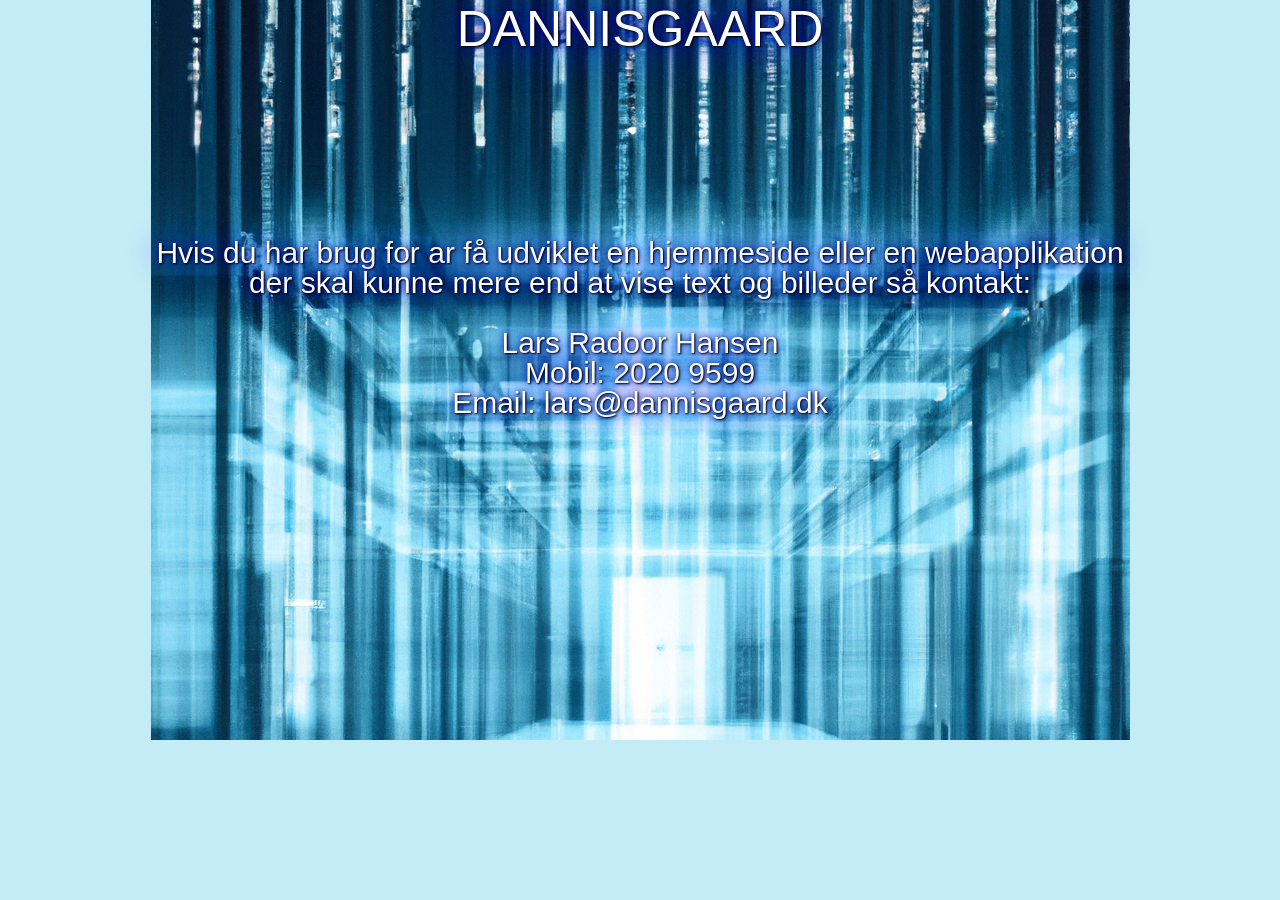
==== webudvikling.html @ 3bb65300 "first commit" ====
<!DOCTYPE html PUBLIC "-//W3C//DTD XHTML 1.0 Transitional//EN" "http://www.w3.org/TR/xhtml1/DTD/xhtml1-transitional.dtd">
<html xmlns="http://www.w3.org/1999/xhtml">
<head>
<meta http-equiv="Content-Type" content="text/html; charset=utf-8" />
<meta name="google-site-verification" content="QKni33kMIZEjNwSp4JzfgGsoFywNHBuGXkg11oHAmf8" />
<title>Dannisgaard</title>
<link href="css/dannisgaard.css" rel="stylesheet" type="text/css" />
<!--[if lt IE 9 ]>
<link href="css/dannisgaardOldIE.css" rel="stylesheet" type="text/css" />
<![endif]--> 
</head>

<body>
<div id="wrapper">
    <div class="maincontent">
    	<h1> DANNISGAARD </h1>
        <p class="shadow" style="padding-top: 150px">
        	Hvis du har brug for ar få udviklet en hjemmeside eller en webapplikation der skal kunne mere end at vise text og billeder så kontakt:
        </p>
        <p class="shadow"> 
        	Lars Radoor Hansen <br />
        	Mobil: 2020 9599 <br />
            Email: lars@dannisgaard.dk
        </p>
        
    </div>
</body>
</html>
---- css/dannisgaard.css ----
@charset "utf-8";
/* CSS Document */
body {
	margin : 0 auto;
	padding : 0;
	font : 100%/1.0 verdana, 'lucida sans unicode', 'lucida grande', 'Trebuchet MS', verdana, arial, helvetica, helve, sans-serif; 	
	color : #000; 
	text-align: center;
	background-color:#c4ecf6;
}

h1
{
	font : 50px verdana, 'lucida sans unicode', 'lucida grande', 'Trebuchet MS', verdana, arial, helvetica, helve, sans-serif; 	
	margin: 0;
	color:#FFF;
	text-shadow: 1px 1px 2px black, 0 0 1em blue, 0 0 0.2em darkblue;
}

#wrapper
{
	width: 100%;
}

.maincontent{
	clear: both;
	width: 979px;
	height: 740px;
	margin: 0 auto;
	position: relative;
	background:url(../img/art.png) no-repeat;
}

.depotrum a {
	font-family: "Roboto", sans-serif;
	font-size: 40px;
	color: #FFF;
	text-shadow: 1px 1px 2px black, 0 0 1em blue, 0 0 0.2em darkblue;
}

p.shadow {
	font-size: 30px;
	color: #FFF;
	text-shadow: 1px 1px 2px black, 0 0 1em blue, 0 0 0.2em darkblue;
}
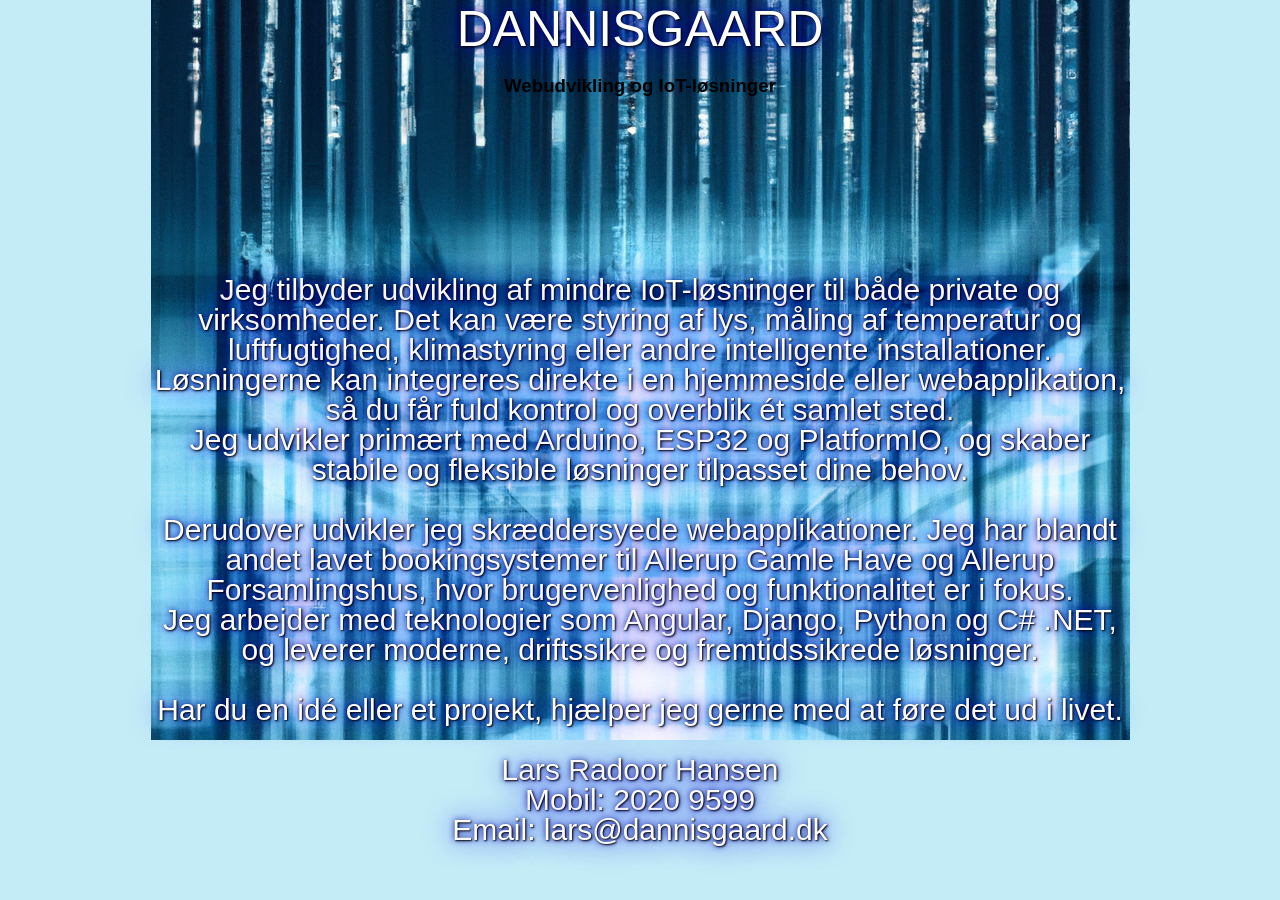
==== commit 4fcc5b29: "Change text" ====
--- a/webudvikling.html
+++ b/webudvikling.html
@@ -14,8 +14,15 @@
 <div id="wrapper">
     <div class="maincontent">
     	<h1> DANNISGAARD </h1>
+        <h3> Webudvikling og IoT-løsninger </h3>
         <p class="shadow" style="padding-top: 150px">
-        	Hvis du har brug for ar få udviklet en hjemmeside eller en webapplikation der skal kunne mere end at vise text og billeder så kontakt:
+Jeg tilbyder udvikling af mindre IoT-løsninger til både private og virksomheder. Det kan være styring af lys, måling af temperatur og luftfugtighed, klimastyring eller andre intelligente installationer. Løsningerne kan integreres direkte i en hjemmeside eller webapplikation, så du får fuld kontrol og overblik ét samlet sted.<br />
+Jeg udvikler primært med Arduino, ESP32 og PlatformIO, og skaber stabile og fleksible løsninger tilpasset dine behov.<br /><br />
+
+Derudover udvikler jeg skræddersyede webapplikationer. Jeg har blandt andet lavet bookingsystemer til Allerup Gamle Have og Allerup Forsamlingshus, hvor brugervenlighed og funktionalitet er i fokus.<br />
+Jeg arbejder med teknologier som Angular, Django, Python og C# .NET, og leverer moderne, driftssikre og fremtidssikrede løsninger.<br /><br />
+
+Har du en idé eller et projekt, hjælper jeg gerne med at føre det ud i livet.<br />
         </p>
         <p class="shadow"> 
         	Lars Radoor Hansen <br />
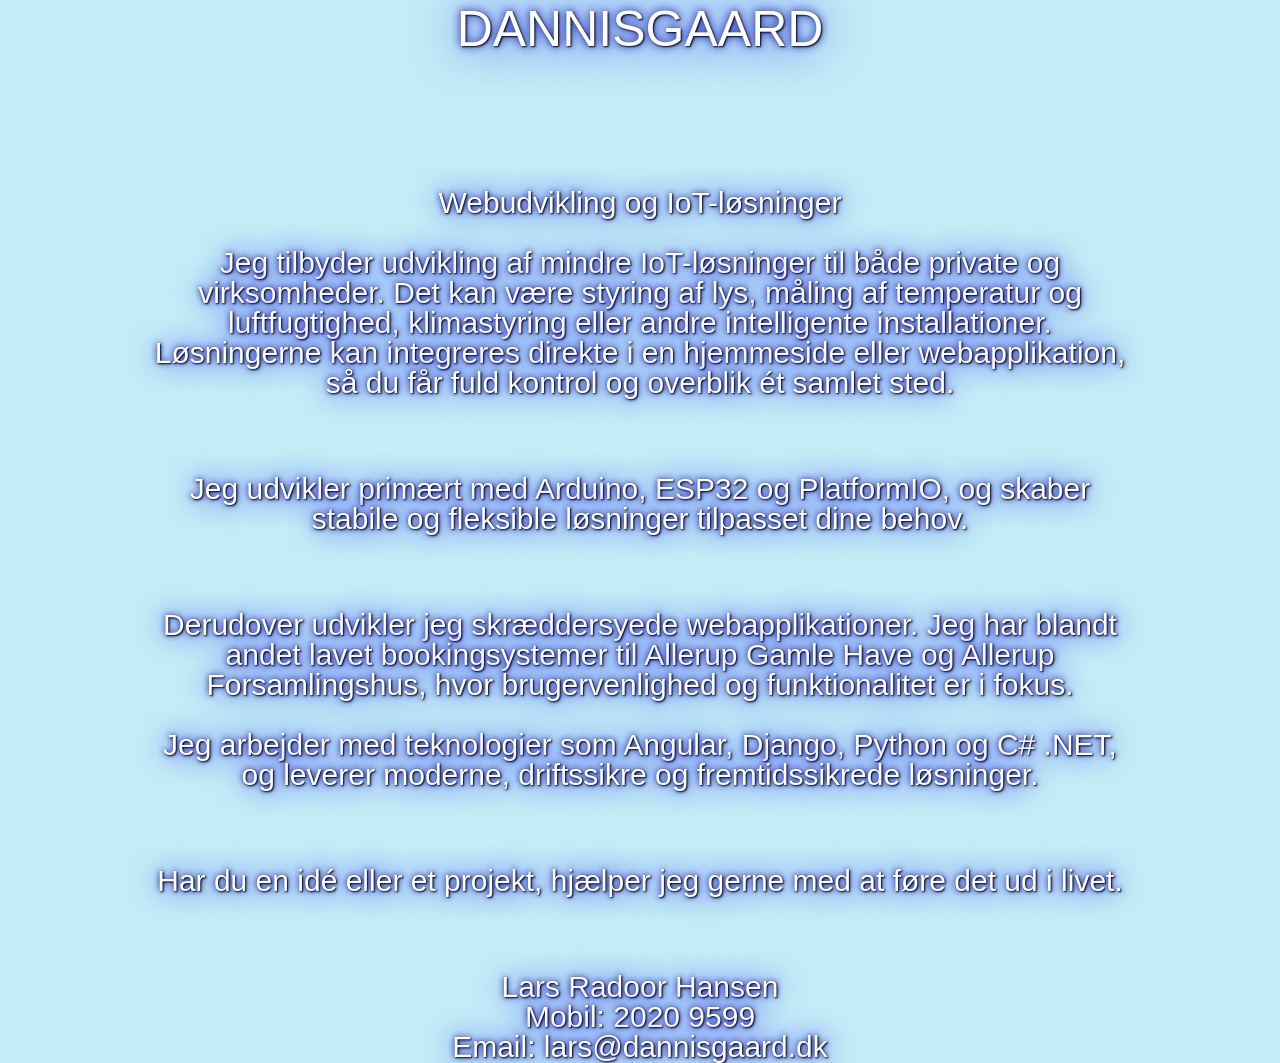
==== commit 1e551c17: "Remove image on webdevelopmentcontent" ====
--- a/webudvikling.html
+++ b/webudvikling.html
@@ -1,35 +1,45 @@
-<!DOCTYPE html PUBLIC "-//W3C//DTD XHTML 1.0 Transitional//EN" "http://www.w3.org/TR/xhtml1/DTD/xhtml1-transitional.dtd">
+<!DOCTYPE html
+    PUBLIC "-//W3C//DTD XHTML 1.0 Transitional//EN" "http://www.w3.org/TR/xhtml1/DTD/xhtml1-transitional.dtd">
 <html xmlns="http://www.w3.org/1999/xhtml">
+
 <head>
-<meta http-equiv="Content-Type" content="text/html; charset=utf-8" />
-<meta name="google-site-verification" content="QKni33kMIZEjNwSp4JzfgGsoFywNHBuGXkg11oHAmf8" />
-<title>Dannisgaard</title>
-<link href="css/dannisgaard.css" rel="stylesheet" type="text/css" />
-<!--[if lt IE 9 ]>
+    <meta http-equiv="Content-Type" content="text/html; charset=utf-8" />
+    <meta name="google-site-verification" content="QKni33kMIZEjNwSp4JzfgGsoFywNHBuGXkg11oHAmf8" />
+    <title>Dannisgaard</title>
+    <link href="css/dannisgaard.css" rel="stylesheet" type="text/css" />
+    <!--[if lt IE 9 ]>
 <link href="css/dannisgaardOldIE.css" rel="stylesheet" type="text/css" />
-<![endif]--> 
+<![endif]-->
 </head>
 
 <body>
-<div id="wrapper">
-    <div class="maincontent">
-    	<h1> DANNISGAARD </h1>
-        <h3> Webudvikling og IoT-løsninger </h3>
-        <p class="shadow" style="padding-top: 150px">
-Jeg tilbyder udvikling af mindre IoT-løsninger til både private og virksomheder. Det kan være styring af lys, måling af temperatur og luftfugtighed, klimastyring eller andre intelligente installationer. Løsningerne kan integreres direkte i en hjemmeside eller webapplikation, så du får fuld kontrol og overblik ét samlet sted.<br />
-Jeg udvikler primært med Arduino, ESP32 og PlatformIO, og skaber stabile og fleksible løsninger tilpasset dine behov.<br /><br />
+    <div id="wrapper">
+        <div class="webdevelopmentcontent">
+            <h1> DANNISGAARD </h1>
+            <p class="shadow" style="padding-top: 100px">
+                Webudvikling og IoT-løsninger
+            </p>
+            <p class="shadow "> Jeg tilbyder udvikling af mindre IoT-løsninger til både private og virksomheder. Det kan være styring af
+                lys, måling af temperatur og luftfugtighed, klimastyring eller andre intelligente installationer.<br>
+                Løsningerne kan integreres direkte i en hjemmeside eller webapplikation, så du får fuld kontrol og
+                overblik ét samlet sted.</p><br />
+            <p class="shadow "> Jeg udvikler primært med Arduino, ESP32 og PlatformIO, og skaber stabile og fleksible løsninger tilpasset
+                dine behov.</p><br />
 
-Derudover udvikler jeg skræddersyede webapplikationer. Jeg har blandt andet lavet bookingsystemer til Allerup Gamle Have og Allerup Forsamlingshus, hvor brugervenlighed og funktionalitet er i fokus.<br />
-Jeg arbejder med teknologier som Angular, Django, Python og C# .NET, og leverer moderne, driftssikre og fremtidssikrede løsninger.<br /><br />
+            <p class="shadow "> Derudover udvikler jeg skræddersyede webapplikationer. Jeg har blandt andet lavet bookingsystemer til Allerup
+                Gamle Have og Allerup Forsamlingshus, hvor brugervenlighed og funktionalitet er i fokus.<br />
+            <p class="shadow "> Jeg arbejder med teknologier som Angular, Django, Python og C# .NET, og leverer moderne, driftssikre og
+                fremtidssikrede løsninger.</p><br />
 
-Har du en idé eller et projekt, hjælper jeg gerne med at føre det ud i livet.<br />
-        </p>
-        <p class="shadow"> 
-        	Lars Radoor Hansen <br />
-        	Mobil: 2020 9599 <br />
-            Email: lars@dannisgaard.dk
-        </p>
-        
+            <p class="shadow "> Har du en idé eller et projekt, hjælper jeg gerne med at føre det ud i livet.</p><br />
+            <p class="shadow ">
+                Lars Radoor Hansen <br />
+                Mobil: 2020 9599 <br />
+                Email: lars@dannisgaard.dk
+            </p>
+
+        </div>
     </div>
 </body>
-</html>
+
+</html>
--- a/css/dannisgaard.css
+++ b/css/dannisgaard.css
@@ -31,6 +31,14 @@
 	background:url(../img/art.png) no-repeat;
 }
 
+.webdevelopmentcontent{
+	clear: both;
+	width: 979px;
+	height: 740px;
+	margin: 0 auto;
+	position: relative;
+}
+
 .depotrum a {
 	font-family: "Roboto", sans-serif;
 	font-size: 40px;
